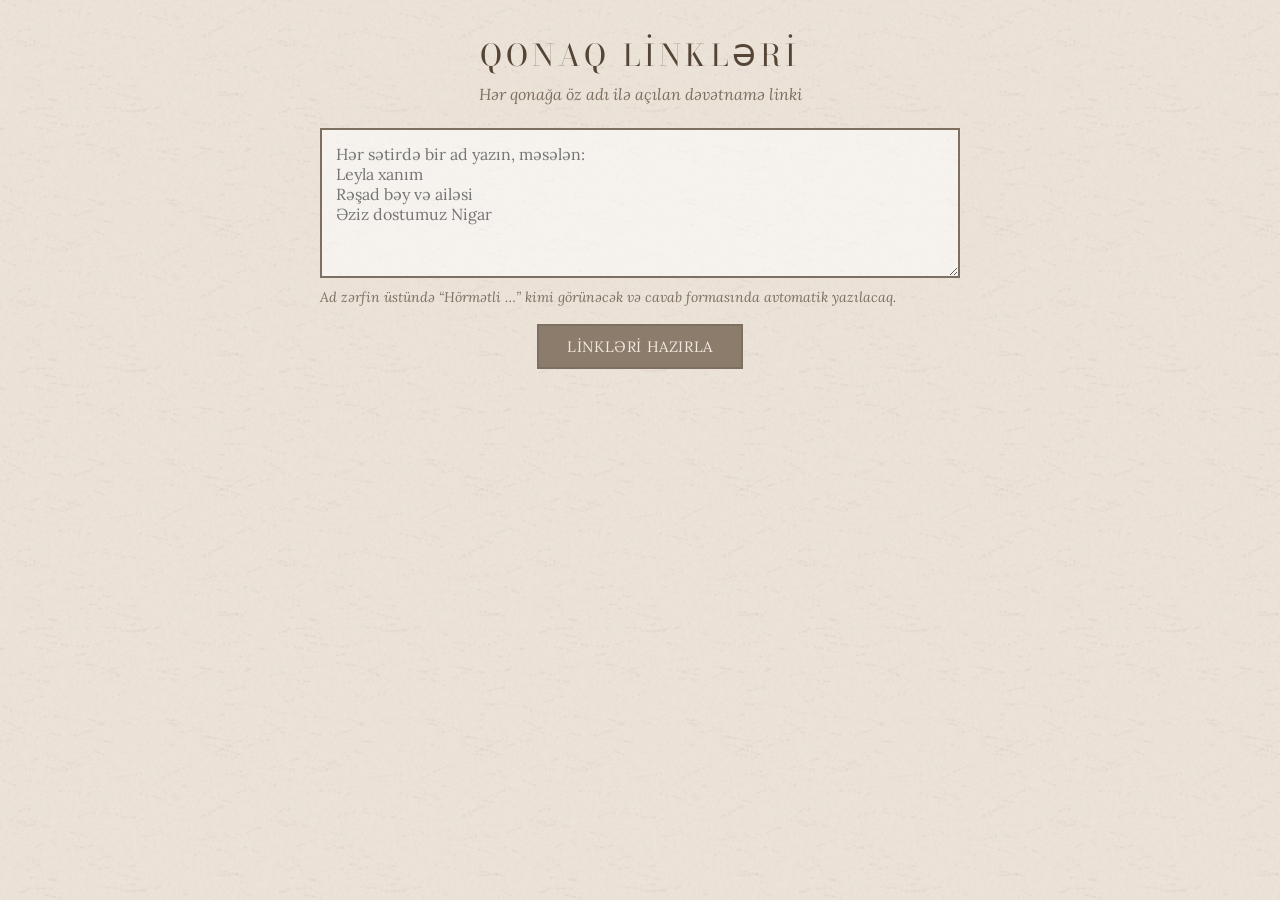
==== qonaq-linki.html @ 914f89bb "Giriş ekranı: real mirvari fiyonklu zərf, qonağın adı, mirvari ipləri, kağız fakturası - PSD-dəki fi" ====
<!DOCTYPE html>
<html lang="az">
<head>
<meta charset="utf-8">
<meta name="viewport" content="width=device-width, initial-scale=1">
<meta name="robots" content="noindex">
<title>Qonaq linkləri — Camal &amp; Aysel</title>
<link rel="stylesheet" href="fonts.css">
<style>
  * { box-sizing: border-box; }
  body {
    margin: 0; min-height: 100vh; padding: 32px 16px 60px;
    background: url(img/paper.webp) 0 0 / 260px repeat, #ece3d9;
    font-family: 'Lora', Georgia, serif; color: rgb(84, 69, 55);
  }
  main { max-width: 640px; margin: 0 auto; }
  h1 { font-family: 'Bodoni Moda', serif; font-weight: 400; letter-spacing: .14em; text-align: center; font-size: 30px; margin: 0 0 6px; }
  p.lead { text-align: center; font-style: italic; color: rgb(125, 111, 97); margin: 0 0 24px; }
  textarea {
    width: 100%; min-height: 150px; padding: 14px; resize: vertical;
    font: inherit; font-size: 16px; color: inherit;
    background: rgba(255, 255, 255, .55); border: 2px solid rgb(125, 111, 97); outline: none;
  }
  .hint { font-size: 14px; font-style: italic; color: rgb(125, 111, 97); margin: 6px 0 18px; }
  button, a.btn {
    font: inherit; font-size: 14px; letter-spacing: .04em; cursor: pointer; text-decoration: none;
    border: 2px solid rgb(125, 111, 97); background: rgb(140, 124, 108); color: rgb(242, 232, 222);
    padding: 8px 14px; display: inline-block;
  }
  button.ghost, a.ghost { background: transparent; color: rgb(84, 69, 55); }
  #make { display: block; margin: 0 auto 26px; padding: 11px 28px; font-size: 15px; }
  ul { list-style: none; padding: 0; margin: 0; display: grid; gap: 12px; }
  li { background: rgba(255, 255, 255, .6); border: 1px solid rgba(125, 111, 97, .35); padding: 14px; }
  li .n { font-style: italic; font-size: 18px; margin-bottom: 6px; }
  li .u { font-size: 12.5px; word-break: break-all; color: rgb(125, 111, 97); margin-bottom: 10px; }
  li .row { display: flex; gap: 8px; flex-wrap: wrap; }
</style>
</head>
<body>
<main>
  <h1>QONAQ LİNKLƏRİ</h1>
  <p class="lead">Hər qonağa öz adı ilə açılan dəvətnamə linki</p>

  <textarea id="names" placeholder="Hər sətirdə bir ad yazın, məsələn:&#10;Leyla xanım&#10;Rəşad bəy və ailəsi&#10;Əziz dostumuz Nigar"></textarea>
  <div class="hint">Ad zərfin üstündə “Hörmətli …” kimi görünəcək və cavab formasında avtomatik yazılacaq.</div>
  <button id="make" type="button">LİNKLƏRİ HAZIRLA</button>

  <ul id="out"></ul>
</main>
<script>
  const BASE = location.href.replace(/qonaq-linki\.html.*$/, "");
  const out = document.getElementById("out");
  const ta = document.getElementById("names");
  ta.value = localStorage.getItem("qonaqlar") || "";

  function linkFor(name) { return BASE + "?ad=" + encodeURIComponent(name); }

  function make() {
    localStorage.setItem("qonaqlar", ta.value);
    out.innerHTML = "";
    const names = ta.value.split("\n").map((s) => s.replace(/\s+/g, " ").trim()).filter(Boolean);
    names.forEach((name) => {
      const url = linkFor(name);
      const msg = `Hörmətli ${name}, sizi toyumuza dəvət edirik! 💍\nCamal & Aysel · 14.11.2026\n${url}`;
      const li = document.createElement("li");
      li.innerHTML = `<div class="n"></div><div class="u"></div><div class="row">
        <button type="button" class="ghost copy">Linki kopyala</button>
        <a class="btn wa" target="_blank" rel="noopener">WhatsApp-da göndər</a>
        <a class="btn ghost open" target="_blank" rel="noopener">Bax</a></div>`;
      li.querySelector(".n").textContent = name;
      li.querySelector(".u").textContent = url;
      li.querySelector(".wa").href = "https://wa.me/?text=" + encodeURIComponent(msg);
      li.querySelector(".open").href = url;
      const c = li.querySelector(".copy");
      c.addEventListener("click", async () => {
        try { await navigator.clipboard.writeText(url); c.textContent = "Kopyalandı ✓"; }
        catch { prompt("Linki kopyalayın:", url); }
        setTimeout(() => (c.textContent = "Linki kopyala"), 1800);
      });
      out.appendChild(li);
    });
  }
  document.getElementById("make").addEventListener("click", make);
  if (ta.value.trim()) make();
</script>
</body>
</html>
---- fonts.css ----
/* Lokal şriftlər: Bodoni Moda və Lora (SIL Open Font License) */
/* Bodoni Moda normal 400 — latin-ext */
@font-face {
  font-family: 'Bodoni Moda';
  font-style: normal;
  font-weight: 400;
  font-display: swap;
  src: url(fonts/BodoniModa-normal-latin-ext.woff2) format('woff2');
  unicode-range: U+0100-02BA, U+02BD-02C5, U+02C7-02CC, U+02CE-02D7, U+02DD-02FF, U+0304, U+0308, U+0329, U+1D00-1DBF, U+1E00-1E9F, U+1EF2-1EFF, U+2020, U+20A0-20AB, U+20AD-20C4, U+2113, U+2C60-2C7F, U+A720-A7FF;
}
/* Bodoni Moda normal 400 — latin */
@font-face {
  font-family: 'Bodoni Moda';
  font-style: normal;
  font-weight: 400;
  font-display: swap;
  src: url(fonts/BodoniModa-normal-latin.woff2) format('woff2');
  unicode-range: U+0000-00FF, U+0131, U+0152-0153, U+02BB-02BC, U+02C6, U+02DA, U+02DC, U+0304, U+0308, U+0329, U+2000-206F, U+20AC, U+2122, U+2191, U+2193, U+2212, U+2215, U+FEFF, U+FFFD;
}
/* Lora italic 400 — latin-ext */
@font-face {
  font-family: 'Lora';
  font-style: italic;
  font-weight: 400;
  font-display: swap;
  src: url(fonts/Lora-italic-latin-ext.woff2) format('woff2');
  unicode-range: U+0100-02BA, U+02BD-02C5, U+02C7-02CC, U+02CE-02D7, U+02DD-02FF, U+0304, U+0308, U+0329, U+1D00-1DBF, U+1E00-1E9F, U+1EF2-1EFF, U+2020, U+20A0-20AB, U+20AD-20C4, U+2113, U+2C60-2C7F, U+A720-A7FF;
}
/* Lora italic 400 — latin */
@font-face {
  font-family: 'Lora';
  font-style: italic;
  font-weight: 400;
  font-display: swap;
  src: url(fonts/Lora-italic-latin.woff2) format('woff2');
  unicode-range: U+0000-00FF, U+0131, U+0152-0153, U+02BB-02BC, U+02C6, U+02DA, U+02DC, U+0304, U+0308, U+0329, U+2000-206F, U+20AC, U+2122, U+2191, U+2193, U+2212, U+2215, U+FEFF, U+FFFD;
}
/* Lora normal 400 — latin-ext */
@font-face {
  font-family: 'Lora';
  font-style: normal;
  font-weight: 400;
  font-display: swap;
  src: url(fonts/Lora-normal-latin-ext.woff2) format('woff2');
  unicode-range: U+0100-02BA, U+02BD-02C5, U+02C7-02CC, U+02CE-02D7, U+02DD-02FF, U+0304, U+0308, U+0329, U+1D00-1DBF, U+1E00-1E9F, U+1EF2-1EFF, U+2020, U+20A0-20AB, U+20AD-20C4, U+2113, U+2C60-2C7F, U+A720-A7FF;
}
/* Lora normal 400 — latin */
@font-face {
  font-family: 'Lora';
  font-style: normal;
  font-weight: 400;
  font-display: swap;
  src: url(fonts/Lora-normal-latin.woff2) format('woff2');
  unicode-range: U+0000-00FF, U+0131, U+0152-0153, U+02BB-02BC, U+02C6, U+02DA, U+02DC, U+0304, U+0308, U+0329, U+2000-206F, U+20AC, U+2122, U+2191, U+2193, U+2212, U+2215, U+FEFF, U+FFFD;
}
/* Lora normal 700 — latin-ext */
@font-face {
  font-family: 'Lora';
  font-style: normal;
  font-weight: 700;
  font-display: swap;
  src: url(fonts/Lora-normal-latin-ext.woff2) format('woff2');
  unicode-range: U+0100-02BA, U+02BD-02C5, U+02C7-02CC, U+02CE-02D7, U+02DD-02FF, U+0304, U+0308, U+0329, U+1D00-1DBF, U+1E00-1E9F, U+1EF2-1EFF, U+2020, U+20A0-20AB, U+20AD-20C4, U+2113, U+2C60-2C7F, U+A720-A7FF;
}
/* Lora normal 700 — latin */
@font-face {
  font-family: 'Lora';
  font-style: normal;
  font-weight: 700;
  font-display: swap;
  src: url(fonts/Lora-normal-latin.woff2) format('woff2');
  unicode-range: U+0000-00FF, U+0131, U+0152-0153, U+02BB-02BC, U+02C6, U+02DA, U+02DC, U+0304, U+0308, U+0329, U+2000-206F, U+20AC, U+2122, U+2191, U+2193, U+2212, U+2215, U+FEFF, U+FFFD;
}
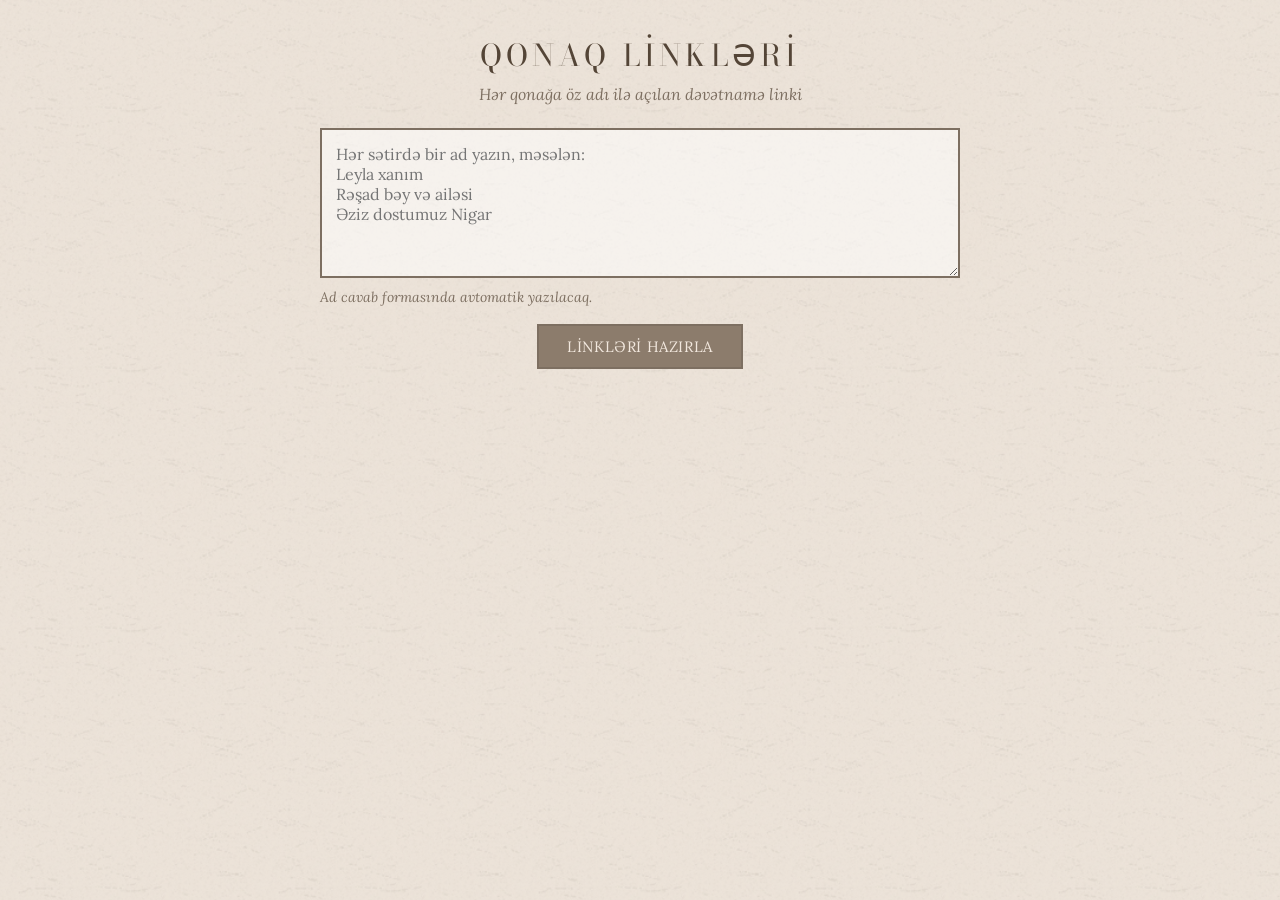
==== commit 178f1f7d: "Giriş: göndərilən şəkil + 'açmaq üçün toxunun', toxunanda yuxarı qalxır Co-Authored-By: Claude Opus " ====
--- a/qonaq-linki.html
+++ b/qonaq-linki.html
@@ -42,7 +42,7 @@
   <p class="lead">Hər qonağa öz adı ilə açılan dəvətnamə linki</p>
 
   <textarea id="names" placeholder="Hər sətirdə bir ad yazın, məsələn:&#10;Leyla xanım&#10;Rəşad bəy və ailəsi&#10;Əziz dostumuz Nigar"></textarea>
-  <div class="hint">Ad zərfin üstündə “Hörmətli …” kimi görünəcək və cavab formasında avtomatik yazılacaq.</div>
+  <div class="hint">Ad cavab formasında avtomatik yazılacaq.</div>
   <button id="make" type="button">LİNKLƏRİ HAZIRLA</button>
 
   <ul id="out"></ul>
--- a/fonts.css
+++ b/fonts.css
@@ -71,3 +71,12 @@
   src: url(fonts/Lora-normal-latin.woff2) format('woff2');
   unicode-range: U+0000-00FF, U+0131, U+0152-0153, U+02BB-02BC, U+02C6, U+02DA, U+02DC, U+0304, U+0308, U+0329, U+2000-206F, U+20AC, U+2122, U+2191, U+2193, U+2212, U+2215, U+FEFF, U+FFFD;
 }
+/* Pinyon Script 400 — latin (giriş ekranındakı əlyazma adlar üçün) */
+@font-face {
+  font-family: 'Pinyon Script';
+  font-style: normal;
+  font-weight: 400;
+  font-display: swap;
+  src: url(fonts/PinyonScript-latin.woff2) format('woff2');
+  unicode-range: U+0000-00FF, U+0131, U+0152-0153, U+02BB-02BC, U+02C6, U+02DA, U+02DC, U+0304, U+0308, U+0329, U+2000-206F, U+20AC, U+2122, U+2191, U+2193, U+2212, U+2215, U+FEFF, U+FFFD;
+}
